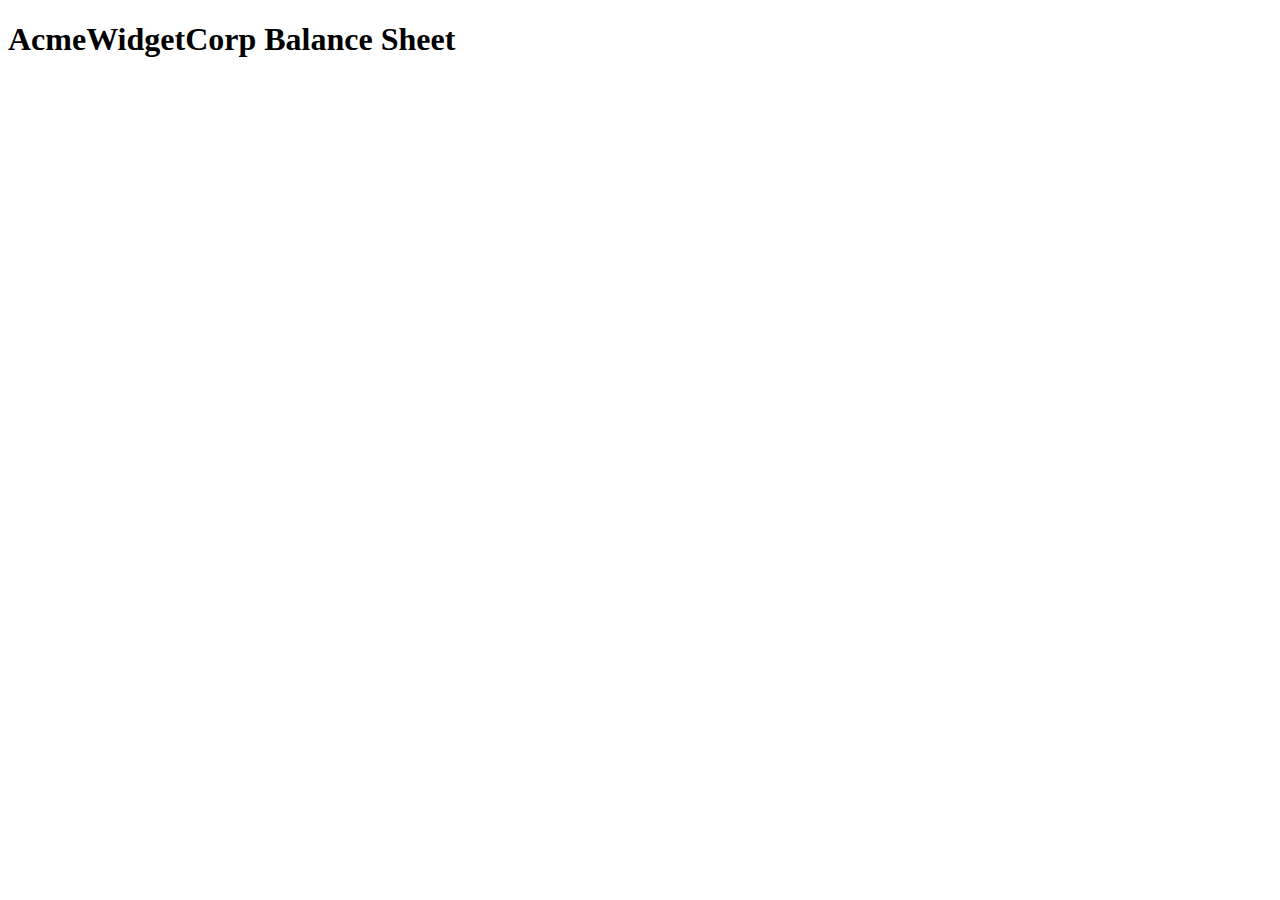
==== Balance Sheet/index.html @ 0180a7ee "html fiest done." ====
<!DOCTYPE html>
<html lang="en">
  <head>
    <meta charset="UTF-8">
    <meta name="viewport" content="width=device-width, initial-scale=1.0">
    <title>Balance Sheet</title>
    <link rel="stylesheet" href="./styles.css">
  </head>
  <body>
    <main>
      <section>
        <h1>
          <span class="flex">
            <span>AcmeWidgetCorp</span>
            <span>Balance Sheet</span>
          </span>
        </h1>
        <div id="years" aria-hidden="true">
        </div>
      </section>
    </main>
  </body>
</html>
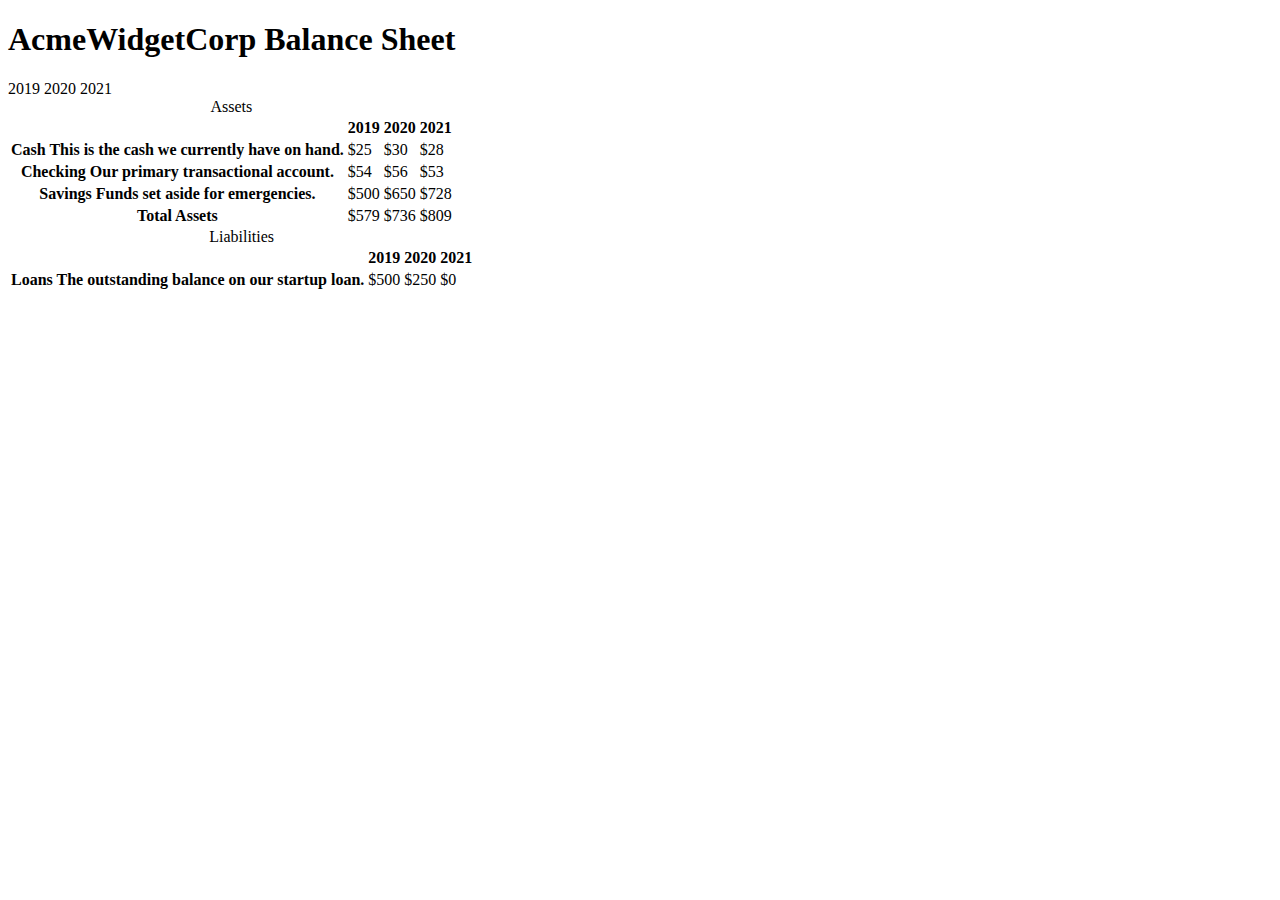
==== commit 2a76f166: "html.." ====
--- a/Balance Sheet/index.html
+++ b/Balance Sheet/index.html
@@ -16,6 +16,75 @@
           </span>
         </h1>
         <div id="years" aria-hidden="true">
+          <span class="year">2019</span>
+          <span class="year">2020</span>
+          <span class="year">2021</span>
+        </div>
+        <div class="table-wrap">
+          <table>
+            <caption>Assets</caption>
+            <thead>
+              <tr>
+                <td></td>
+                <th><span class="sr-only year">2019</span></th>
+                <th><span class="sr-only year">2020</span></th>
+                <th class="current"><span class="sr-only year">2021</span></th>
+              </tr>
+            </thead>
+            <tbody>
+              <tr class="data">
+                <th>Cash <span class="description">This is the cash we currently have on hand.</span></th>
+                <td>$25</td>
+                <td>$30</td>
+                <td class="current">$28</td>
+              </tr>
+              <tr class="data">
+                <th>Checking <span class="description">Our primary transactional account.</span></th>
+                <td>$54</td>
+                <td>$56</td>
+                <td class="current">$53</td>
+              </tr>
+              <tr class="data">
+                <th>Savings <span class="description">Funds set aside for emergencies.</span></th>
+                <td>$500</td>
+                <td>$650</td>
+                <td class="current">$728</td>
+              </tr>
+              <tr class="total">
+                <th>Total <span class="sr-only">Assets</span></th>
+                <td>$579</td>
+                <td>$736</td>
+                <td class="current">$809</td>
+              </tr>
+            </tbody>
+          </table>
+          <table>
+            <caption>Liabilities</caption>
+            <thead>
+              <tr>
+              <td></td>
+              <th><span class="sr-only">2019</span></th>
+              <th><span class="sr-only">2020</span></th>
+              <th><span class="sr-only">2021</span></th>
+              </tr>
+            </thead>
+            <tbody>
+              <tr class="data">
+                <th>Loans <span class="description">The outstanding balance on our startup loan.</span></th>
+                <td>$500</td>
+                <td>$250</td>
+                <td class="current">$0</td>
+              </tr>
+              <tr class="data">
+              </tr>
+              <tr class="data">
+              </tr>
+              <tr class="total">
+              </tr>
+            </tbody>
+          </table>
+          <table>
+          </table>
         </div>
       </section>
     </main>
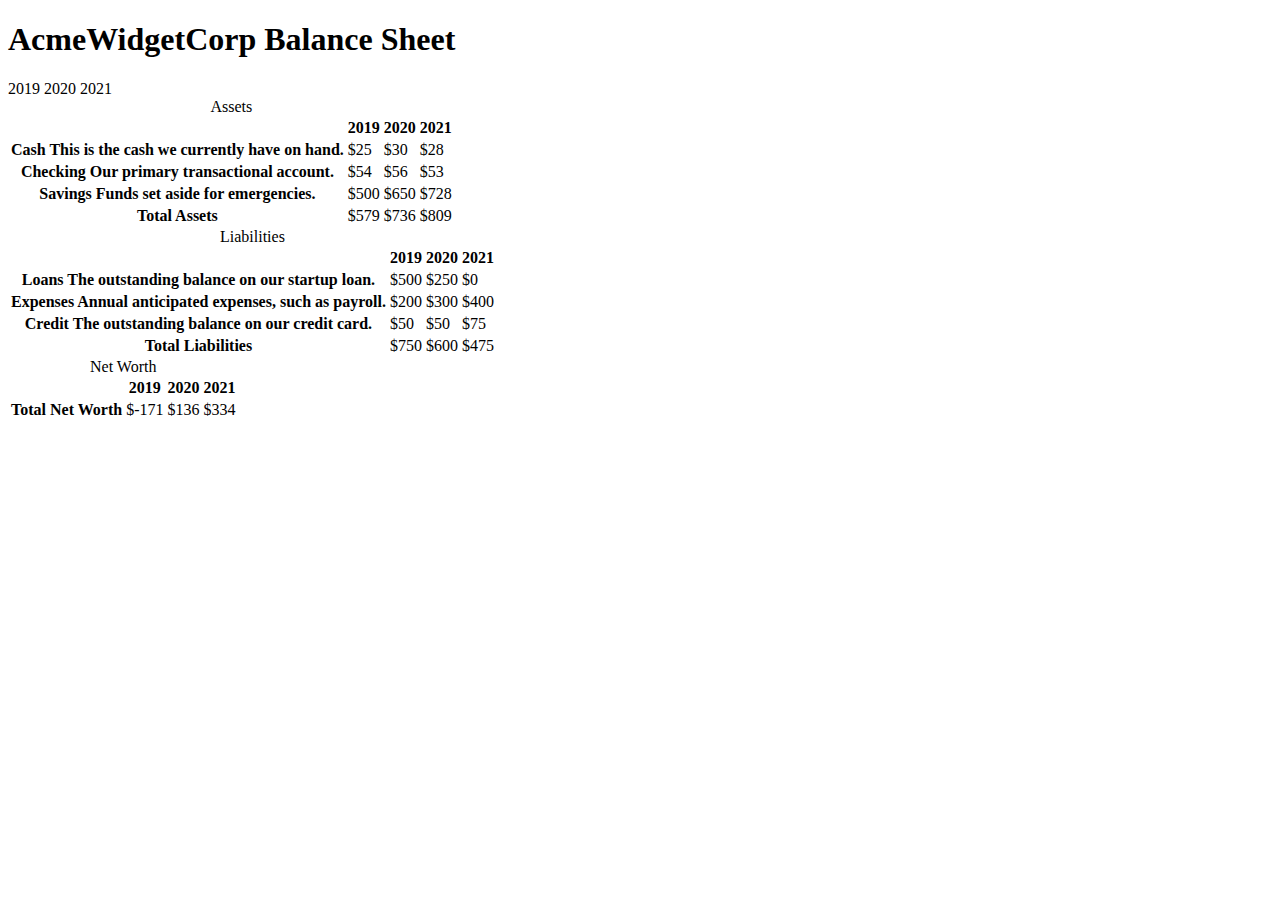
==== commit e3602700: "html almost complete." ====
--- a/Balance Sheet/index.html
+++ b/Balance Sheet/index.html
@@ -76,14 +76,43 @@
                 <td class="current">$0</td>
               </tr>
               <tr class="data">
+                <th>Expenses <span class="description">Annual anticipated expenses, such as payroll.</span></th>
+                <td>$200</td>
+                <td>$300</td>
+                <td class="current">$400</td>
               </tr>
               <tr class="data">
+                <th>Credit <span class="description">The outstanding balance on our credit card.</span></th>
+                <td>$50</td>
+                <td>$50</td>
+                <td class="current">$75</td>
               </tr>
               <tr class="total">
+                <th>Total <span class="sr-only">Liabilities</span></th>
+                <td>$750</td>
+                <td>$600</td>
+                <td class="current">$475</td>
               </tr>
             </tbody>
           </table>
           <table>
+            <caption>Net Worth</caption>
+            <thead>
+              <tr>
+              <td></td>
+              <th><span class="sr-only">2019</span></th>
+              <th><span class="sr-only">2020</span></th>
+              <th><span class="sr-only">2021</span></th>
+              </tr>
+            </thead>
+            <tbody>
+              <tr class="total">
+                <th>Total <span class="sr-only">Net Worth</span></th>
+                <td>$-171</td>
+                <td>$136</td>
+                <td class="current">$334</td>
+              </tr>
+            </tbody>
           </table>
         </div>
       </section>
